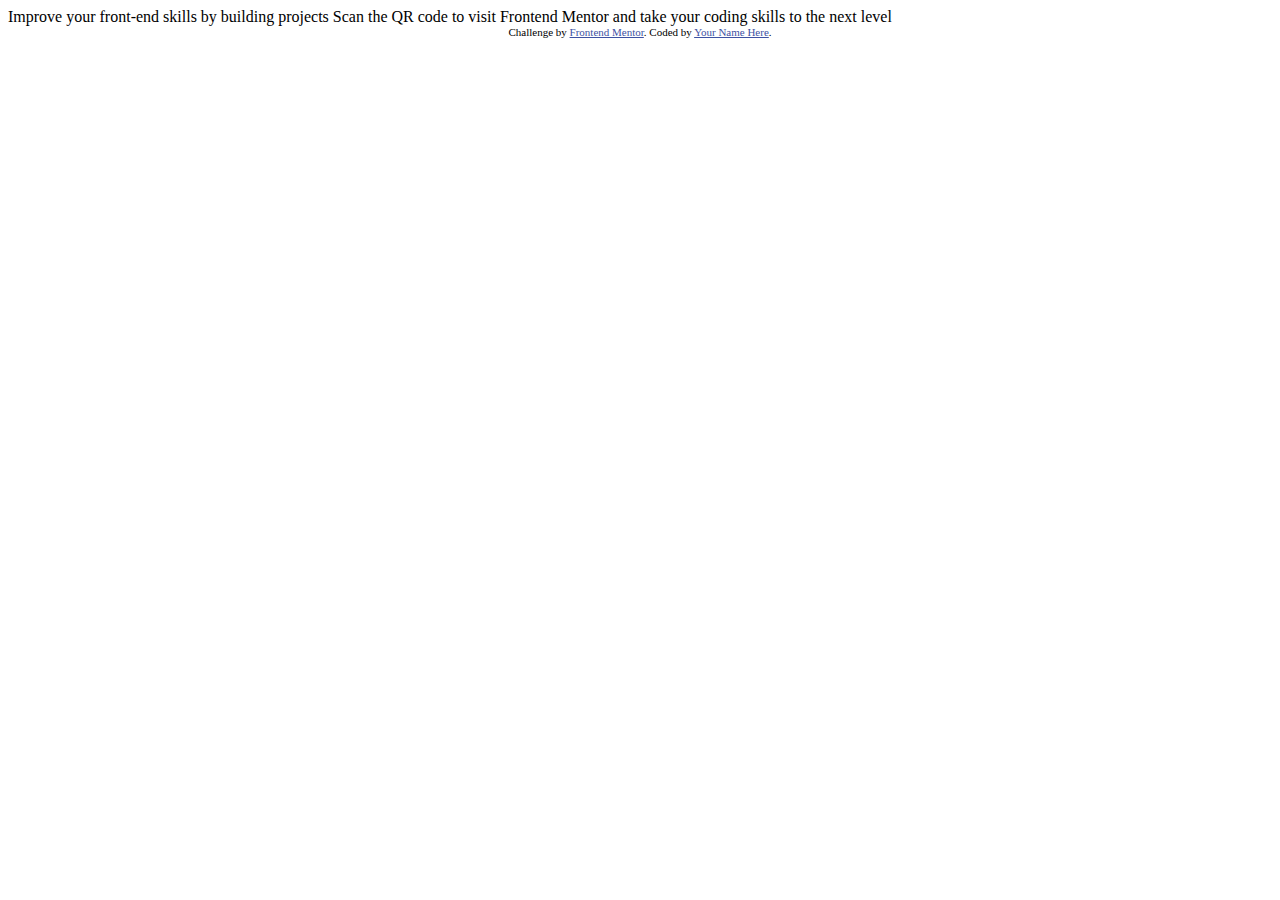
==== index.html @ d2b08a62 "initial commit" ====
<!DOCTYPE html>
<html lang="en">
<head>
  <meta charset="UTF-8">
  <meta name="viewport" content="width=device-width, initial-scale=1.0"> <!-- displays site properly based on user's device -->

  <link rel="icon" type="image/png" sizes="32x32" href="./images/favicon-32x32.png">
  
  <title>Frontend Mentor | QR code component</title>

  <!-- Feel free to remove these styles or customise in your own stylesheet 👍 -->
  <style>
    .attribution { font-size: 11px; text-align: center; }
    .attribution a { color: hsl(228, 45%, 44%); }
  </style>
</head>
<body>

  Improve your front-end skills by building projects

  Scan the QR code to visit Frontend Mentor and take your coding skills to the next level
  
  <div class="attribution">
    Challenge by <a href="https://www.frontendmentor.io?ref=challenge" target="_blank">Frontend Mentor</a>. 
    Coded by <a href="#">Your Name Here</a>.
  </div>
</body>
</html>
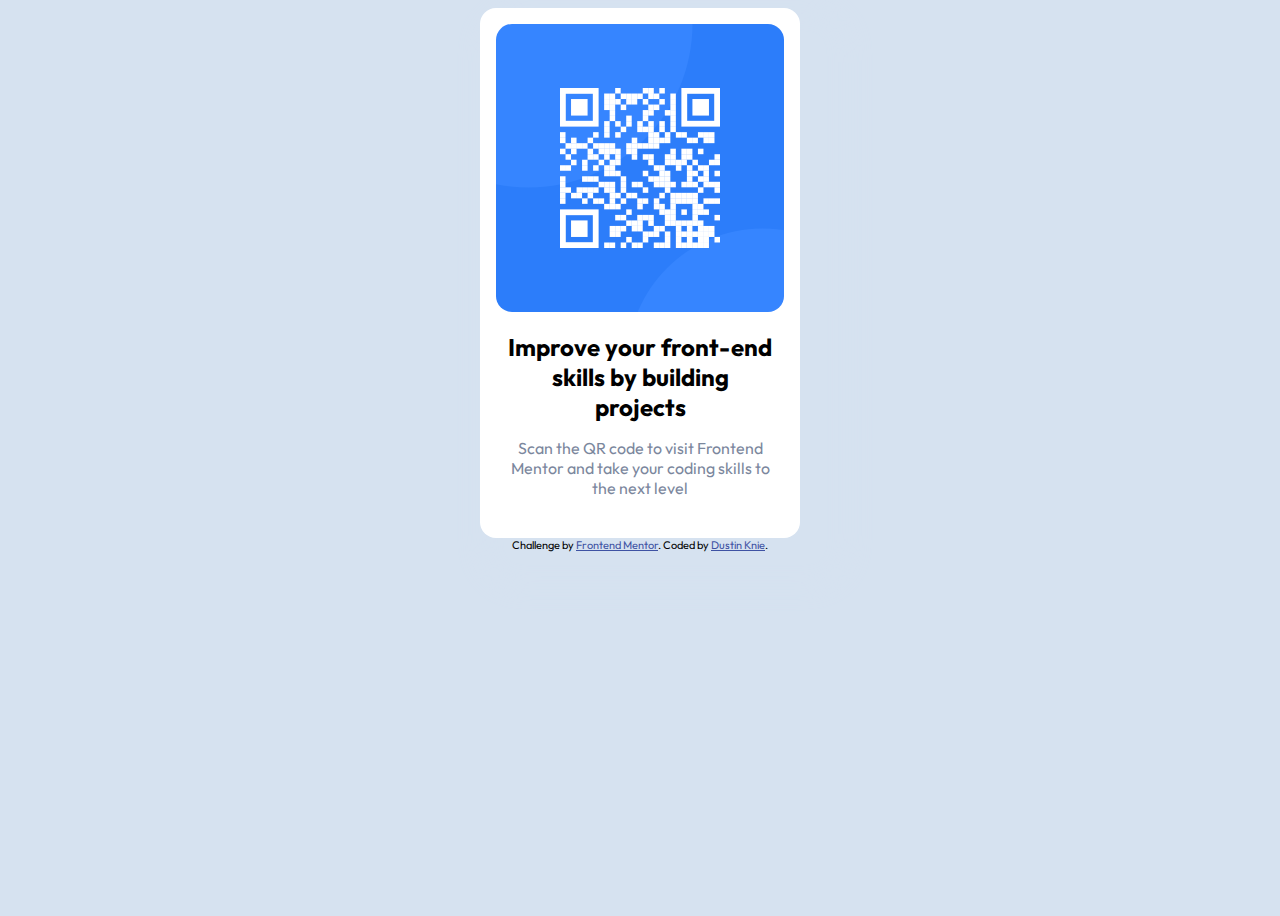
==== commit 465bfbb7: "feat: qr-code-component implementation" ====
--- a/index.html
+++ b/index.html
@@ -4,25 +4,33 @@
   <meta charset="UTF-8">
   <meta name="viewport" content="width=device-width, initial-scale=1.0"> <!-- displays site properly based on user's device -->
 
+  <!-- Google Fonts -->
+  <link rel="preconnect" href="https://fonts.googleapis.com">
+  <link rel="preconnect" href="https://fonts.gstatic.com" crossorigin>
+  <link href="https://fonts.googleapis.com/css2?family=Outfit:wght@100..900&display=swap" rel="stylesheet">
+
   <link rel="icon" type="image/png" sizes="32x32" href="./images/favicon-32x32.png">
-  
+  <link rel="stylesheet" href="css/style.css">
+
   <title>Frontend Mentor | QR code component</title>
 
-  <!-- Feel free to remove these styles or customise in your own stylesheet 👍 -->
-  <style>
-    .attribution { font-size: 11px; text-align: center; }
-    .attribution a { color: hsl(228, 45%, 44%); }
-  </style>
 </head>
 <body>
+    <div class="card">
+      <img class="qr-code" src="images/image-qr-code.png" width="288" height="288" alt="QR code directing to https://frontendmentor.io/">
+      <div class="card-body">
+        <h1 class="card-title">
+          Improve your front-end skills by building projects
+        </h1>
+        <p class="card-content">
+          Scan the QR code to visit Frontend Mentor and take your coding skills to the next level
+        </p>
+      </div>
+    </div>
 
-  Improve your front-end skills by building projects
-
-  Scan the QR code to visit Frontend Mentor and take your coding skills to the next level
-  
   <div class="attribution">
     Challenge by <a href="https://www.frontendmentor.io?ref=challenge" target="_blank">Frontend Mentor</a>. 
-    Coded by <a href="#">Your Name Here</a>.
+    Coded by <a href="https://github.com/nullpuppy" target="_blank">Dustin Knie</a>.
   </div>
 </body>
 </html>--- a/css/style.css
+++ b/css/style.css
@@ -0,0 +1,54 @@
+
+    :root {
+      --white: hsl(0, 0%, 100%);
+      --light-gray: hsl(212, 45%, 89%);
+      --grayish-blue: hsl(220, 15%, 55%);
+      --dark-blue: hsl(218, 44%, 22%);
+      --rounded-radius: 16px;
+    }
+
+    body {
+      height: 100dvh;
+      margin-inline: auto;
+      font-size: 15px;
+      font-family: "Outfit", sans-serif;
+      font-optical-sizing: auto;
+      font-style: normal;
+      background-color: var(--light-gray);
+    }
+
+    .card {
+      width: 320px;
+      background-color: var(--white);
+      margin-inline: auto;
+      border-radius: var(--rounded-radius);
+      text-align: center;
+      box-shadow: 25px 25px 25px 25px var(--light-gray);
+    }
+
+    .card img {
+      max-width: 100%;
+      margin: 1rem;
+      border-radius: var(--rounded-radius);
+    }
+
+    .card-body {
+      padding-block-end: 1.5rem;
+    }
+
+    .card-title {
+      margin: auto;
+      font-size: 24px;
+      font-weight: 700;
+      padding-inline: 1.5rem;
+    }
+
+    .card-content {
+      padding-inline: 1.5rem;
+      font-weight: 400;
+      font-size: 16px;
+      color: var(--grayish-blue);
+    }
+
+    .attribution { font-size: 11px; text-align: center; }
+    .attribution a { color: hsl(228, 45%, 44%); }